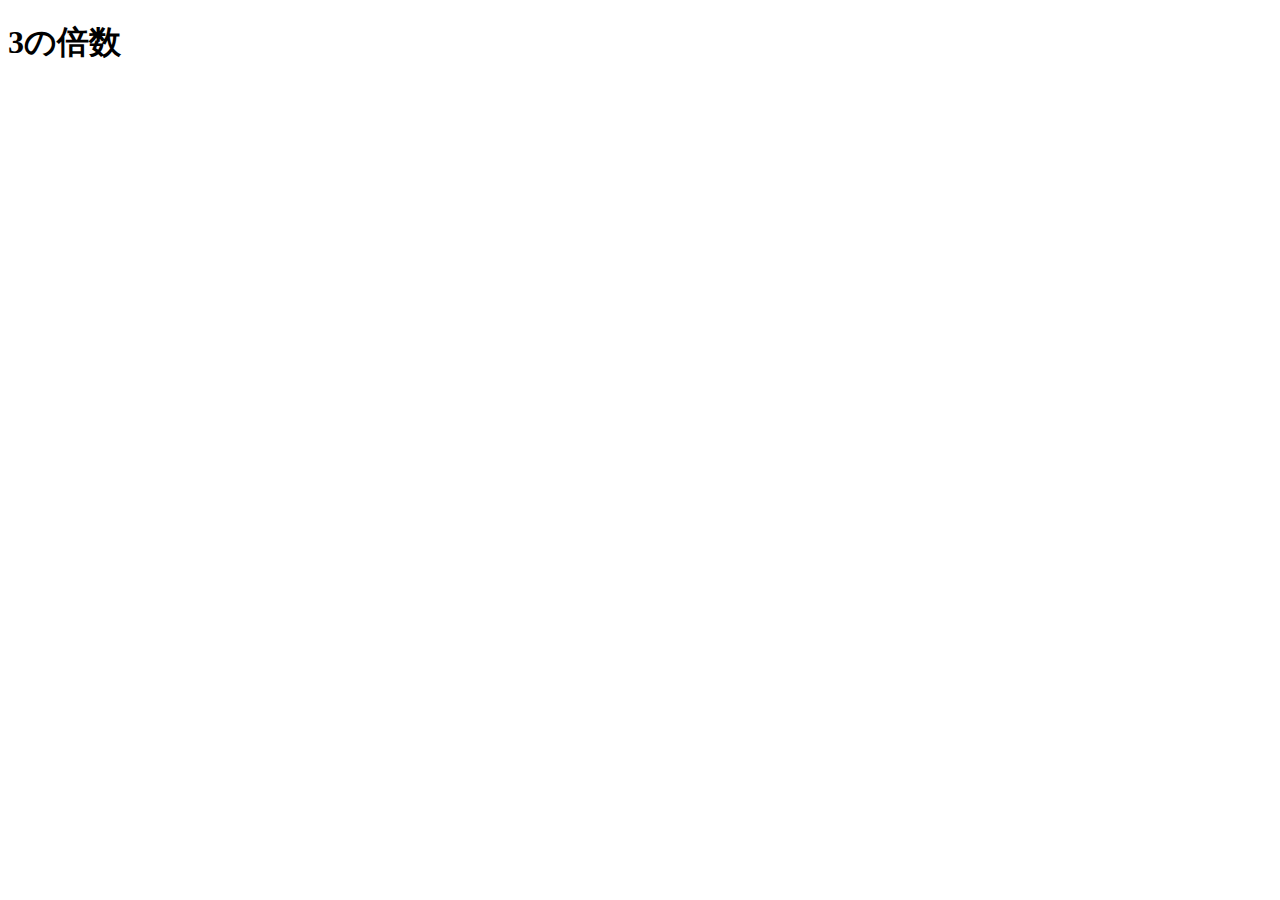
==== 01_テキスト/01_JavaScriptの関数/index.html @ 0ff44158 "3の倍数の学習、疑問残る" ====
<!DOCTYPE html>
<html lang="ja">
  <head>
    <meta charset="UTF-8" />
    <meta http-equiv="X-UA-Compatible" content="IE=edge" />
    <meta name="viewport" content="width=device-width, initial-scale=1.0" />
    <title>MultipleOfThree</title>
  </head>
  <body>
    <h1>3の倍数</h1>

    <script src="main.js"></script>
  </body>
</html>
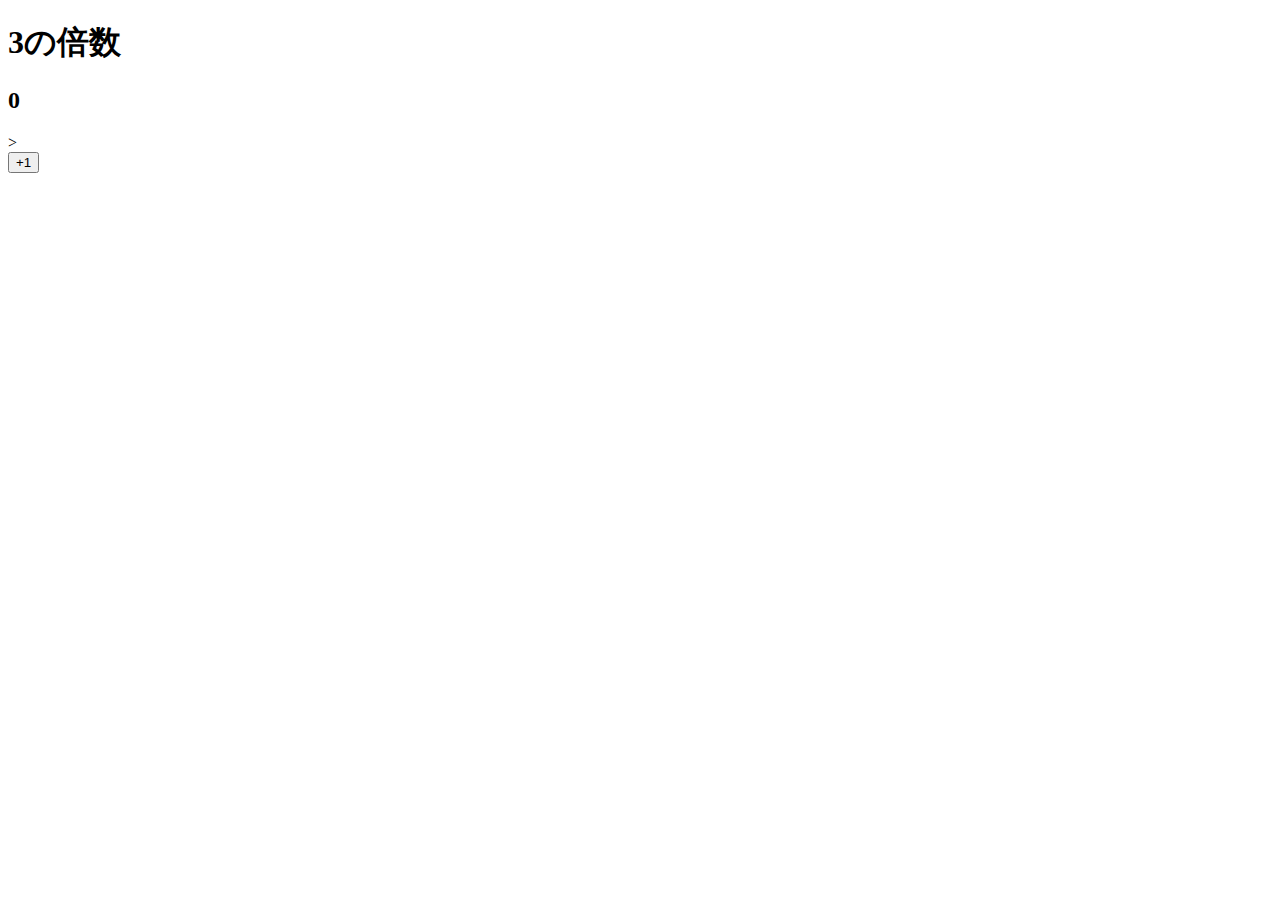
==== commit 699e78bf: "カウンター無事習得" ====
--- a/01_テキスト/01_JavaScriptの関数/index.html
+++ b/01_テキスト/01_JavaScriptの関数/index.html
@@ -4,10 +4,14 @@
     <meta charset="UTF-8" />
     <meta http-equiv="X-UA-Compatible" content="IE=edge" />
     <meta name="viewport" content="width=device-width, initial-scale=1.0" />
-    <title>MultipleOfThree</title>
+    <title>Counter</title>
   </head>
   <body>
     <h1>3の倍数</h1>
+    <div>
+     <h2 id="display">0</h2>>
+    </div>
+    <button id="plus-button">+1</button>
 
     <script src="main.js"></script>
   </body>
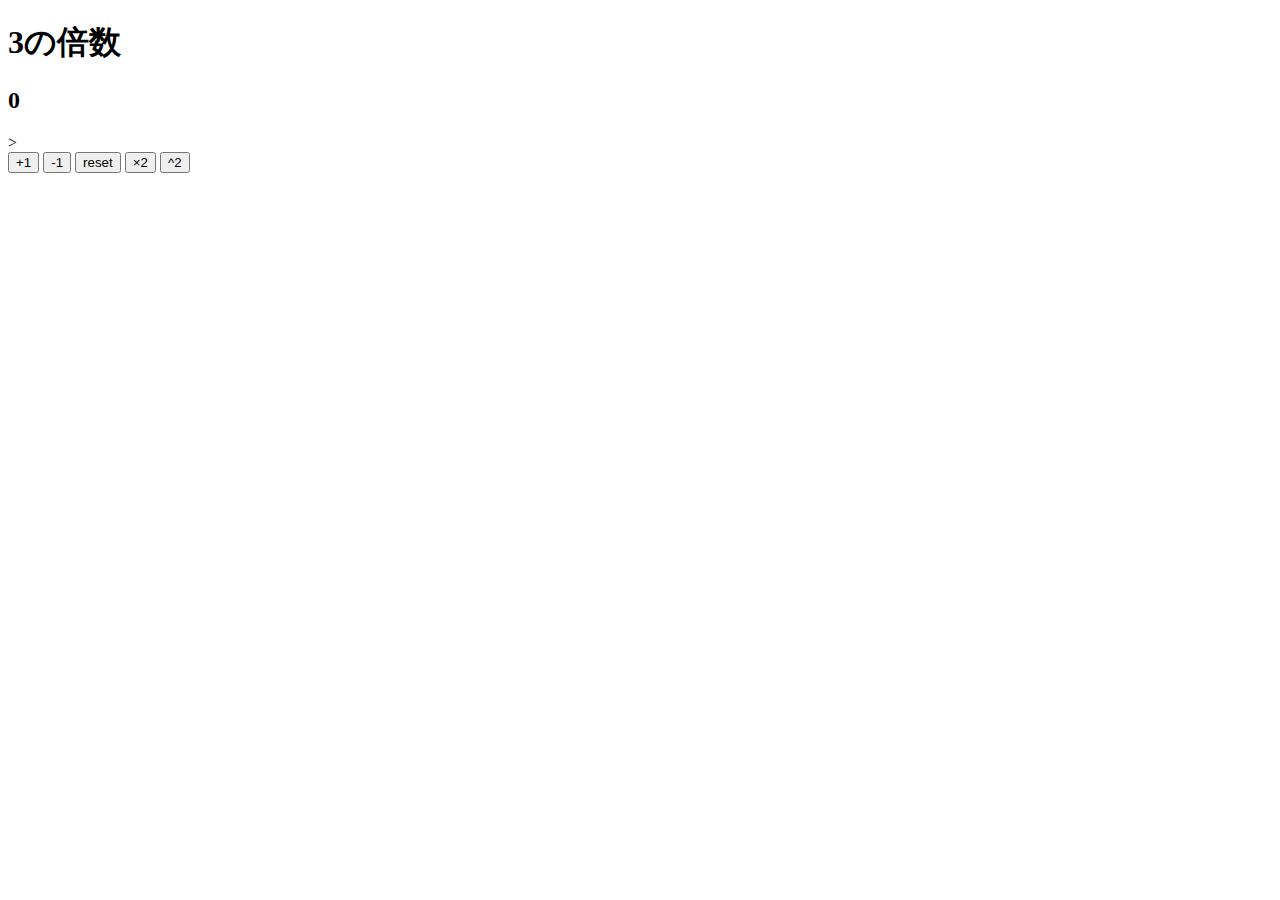
==== commit dc509b93: "カウンター発展問題征服完了　独自工夫も出来た" ====
--- a/01_テキスト/01_JavaScriptの関数/index.html
+++ b/01_テキスト/01_JavaScriptの関数/index.html
@@ -12,7 +12,10 @@
      <h2 id="display">0</h2>>
     </div>
     <button id="plus-button">+1</button>
-
+    <button id="minus-button">-1</button>
+    <button id="reset-button">reset</button>
+    <button id="twice-button">×2</button>
+    <button id="power-button">^2</button>
     <script src="main.js"></script>
   </body>
 </html>
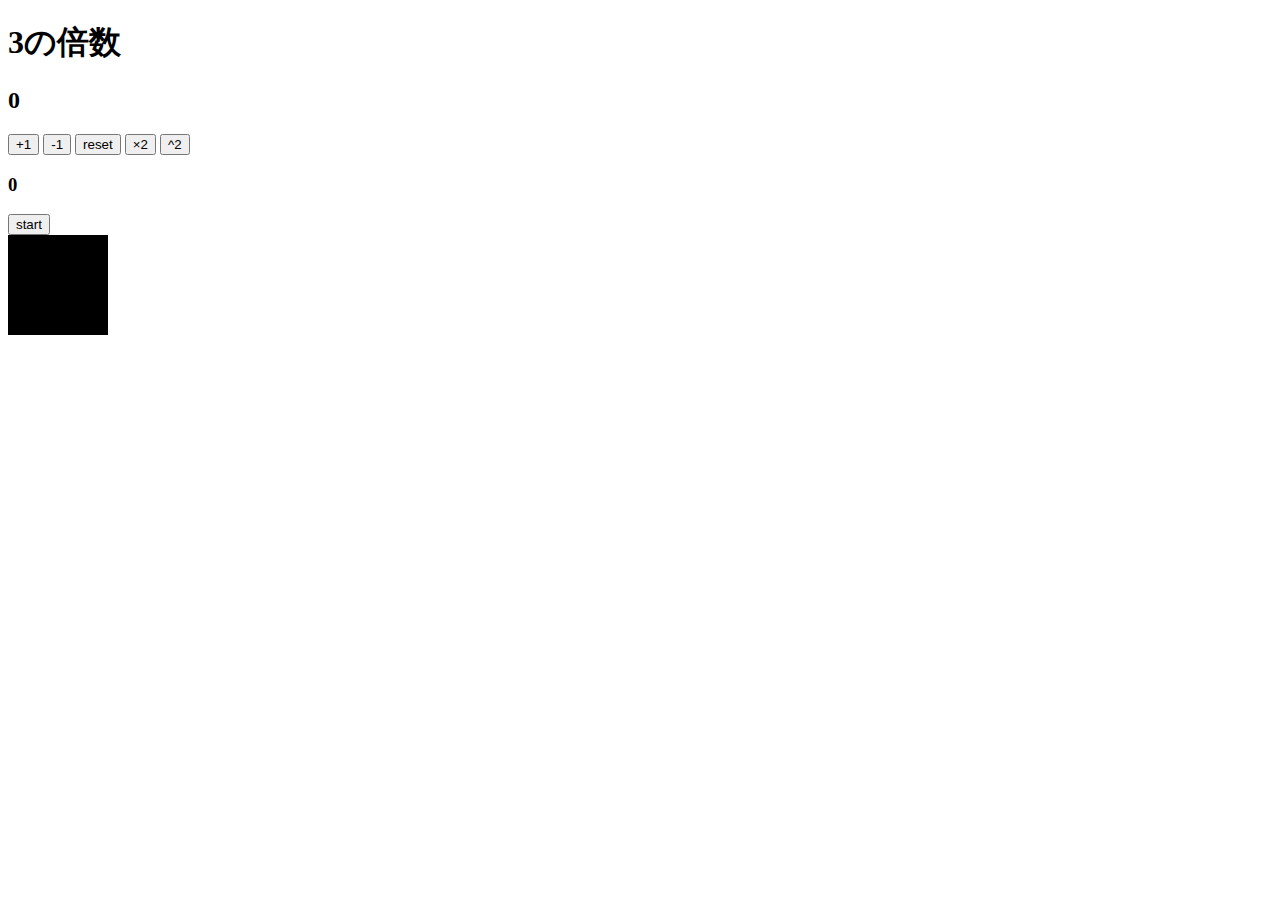
==== commit 86ce5e2d: "3の倍数理解できた" ====
--- a/01_テキスト/01_JavaScriptの関数/index.html
+++ b/01_テキスト/01_JavaScriptの関数/index.html
@@ -4,18 +4,30 @@
     <meta charset="UTF-8" />
     <meta http-equiv="X-UA-Compatible" content="IE=edge" />
     <meta name="viewport" content="width=device-width, initial-scale=1.0" />
+     <link rel="stylesheet" href="style.css" />
     <title>Counter</title>
   </head>
   <body>
     <h1>3の倍数</h1>
-    <div>
-     <h2 id="display">0</h2>>
-    </div>
-    <button id="plus-button">+1</button>
-    <button id="minus-button">-1</button>
-    <button id="reset-button">reset</button>
-    <button id="twice-button">×2</button>
-    <button id="power-button">^2</button>
-    <script src="main.js"></script>
+     <div>
+    <h2 id="display">0</h2>
+     </div>
+       <button id="plus-button">+1</button>
+       <button id="minus-button">-1</button>
+       <button id="reset-button">reset</button>
+       <button id="twice-button">×2</button>
+       <button id="power-button">^2</button>
+       <script src="main.js"></script>
+    
+<div>
+      <h3 id="display">0</h3>
+      </div>
+      <button id="button">start</button>
+
+      <script src="main.js"></script>  
   </body>
+  <body1>
+    <div id="figure" class="square"></div>
+       <script src="./main.js"></script>
+  </body1>
 </html>
--- a/01_テキスト/01_JavaScriptの関数/style.css
+++ b/01_テキスト/01_JavaScriptの関数/style.css
@@ -0,0 +1,13 @@
+.square {
+  width: 100px;
+  height: 100px;
+  background-color: black;
+}
+
+.rounded {
+  border-radius: 50px;
+}
+
+.transition {
+  transition: all 1s;
+}
